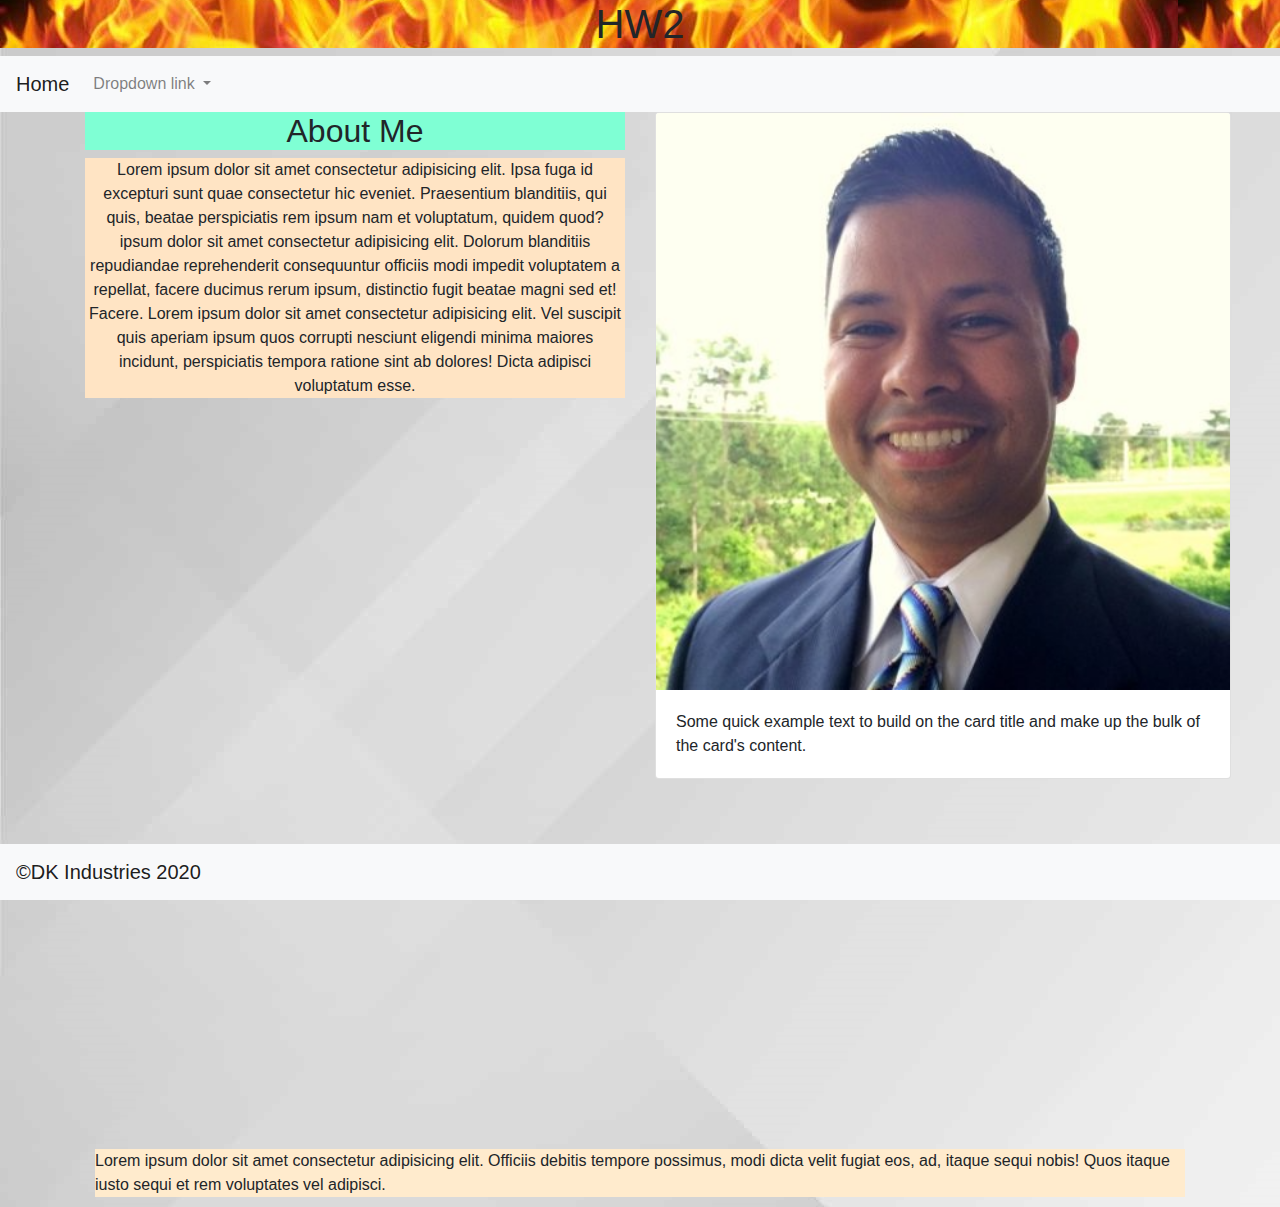
==== index.html @ 4c359fad "port/contact link" ====
<!DOCTYPE html>
<html lang="en">
<head>
    <meta charset="UTF-8">
    <meta name="viewport" content="width=device-width, initial-scale=1.0">
    <title>Document</title>
    <link rel="stylesheet" href="https://stackpath.bootstrapcdn.com/bootstrap/4.5.2/css/bootstrap.min.css" integrity="sha384-JcKb8q3iqJ61gNV9KGb8thSsNjpSL0n8PARn9HuZOnIxN0hoP+VmmDGMN5t9UJ0Z" crossorigin="anonymous">

    <style>
      body {
        background-color: aqua;
        background-image: url(slate-bkgrnd.png);
      }
      .page-footer {
        flex-shrink: 0;
        min-height: 100%;
        display: flex;
        flex-direction: column;
      }
    </style>

</head>
<body>
            
<h1 style= "text-align:center; background-image: url(fire.png);">HW2</h1>


     
   <nav class="navbar navbar-expand-lg navbar-light bg-light">
        <a class="navbar-brand" href="https://khannadk.github.io/personalport/">Home</a>
        <button class="navbar-toggler" type="button" data-toggle="collapse" data-target="#navbarNavDropdown" aria-controls="navbarNavDropdown" aria-expanded="false" aria-label="Toggle navigation">
          <span class="navbar-toggler-icon"></span>
        </button>
        <div class="collapse navbar-collapse" id="navbarNavDropdown">
          <ul class="navbar-nav">          
            <li class="nav-item dropdown">
              <a class="nav-link dropdown-toggle" href="#" id="navbarDropdownMenuLink" role="button" data-toggle="dropdown" aria-haspopup="true" aria-expanded="false">
                Dropdown link
              </a>
              <div class="dropdown-menu" aria-labelledby="navbarDropdownMenuLink">
                <a class="dropdown-item" href="index.html">About Me</a>
                <a class="dropdown-item" href="contact.html">Contact</a>
                <a class="dropdown-item" href="portfolio.html">Portfolio</a>
              </div>
            </li>
          </ul>
        </div>
   </nav>

    <div class="container">
      <div class="row">
        <div class="col-sm-6"><h2 style="background-color: aquamarine; text-align: center;">About Me</h2>
          <div class="row">
            <div class="col-sm-12"><p style="background-color: bisque; text-align: center;">Lorem ipsum dolor sit amet consectetur adipisicing elit. Ipsa fuga id excepturi sunt quae consectetur hic eveniet. Praesentium blanditiis, qui quis, beatae perspiciatis rem ipsum nam et voluptatum, quidem quod? ipsum dolor sit amet consectetur adipisicing elit. Dolorum blanditiis repudiandae reprehenderit consequuntur officiis modi impedit voluptatem a repellat,
               facere ducimus rerum ipsum, distinctio fugit beatae magni sed et! Facere. Lorem ipsum dolor sit amet consectetur adipisicing elit. Vel suscipit quis aperiam ipsum quos corrupti nesciunt eligendi minima maiores incidunt, perspiciatis tempora ratione sint ab dolores! Dicta adipisci voluptatum esse.</p></div>
          </div>
        </div>
        <div class="col-sm-6">
           <div class="card" style="width: 36rem;">
              <img src="profile.png" class="card-img-top" alt="selfie">
              <div class="card-body">
                 <p class="card-text">Some quick example text to build on the card title and make up the bulk of the card's content.</p>
              </div>
            </div> 
        </div>          
      </div>
      <br>
      <br>
      <br>
      <br>
      <br>
      <br>
      <br>
      <br>
      <br>
      <br>
      <br>
      <br>
      <br>
      <br>
      <br>
  
      <div id="About-Me" class="row">
        <div class="col-sm-12"><div style="background-color: blanchedalmond; margin: 10px;">Lorem ipsum dolor sit amet consectetur adipisicing elit. Officiis debitis tempore possimus, modi dicta velit fugiat eos, ad, itaque sequi nobis! Quos itaque iusto sequi et rem voluptates vel adipisci.</div>
      </div> 
      



    </div>

    <nav class="navbar fixed-bottom navbar-light bg-light">
      <a class="navbar-brand" href="#">&#169;DK Industries 2020</a>
    </nav>
 
   

   


<script src="https://code.jquery.com/jquery-3.5.1.slim.min.js" integrity="sha384-DfXdz2htPH0lsSSs5nCTpuj/zy4C+OGpamoFVy38MVBnE+IbbVYUew+OrCXaRkfj" crossorigin="anonymous"></script>
<script src="https://cdn.jsdelivr.net/npm/popper.js@1.16.1/dist/umd/popper.min.js" integrity="sha384-9/reFTGAW83EW2RDu2S0VKaIzap3H66lZH81PoYlFhbGU+6BZp6G7niu735Sk7lN" crossorigin="anonymous"></script>
<script src="https://stackpath.bootstrapcdn.com/bootstrap/4.5.2/js/bootstrap.min.js" integrity="sha384-B4gt1jrGC7Jh4AgTPSdUtOBvfO8shuf57BaghqFfPlYxofvL8/KUEfYiJOMMV+rV" crossorigin="anonymous"></script>
 </body>

</html>
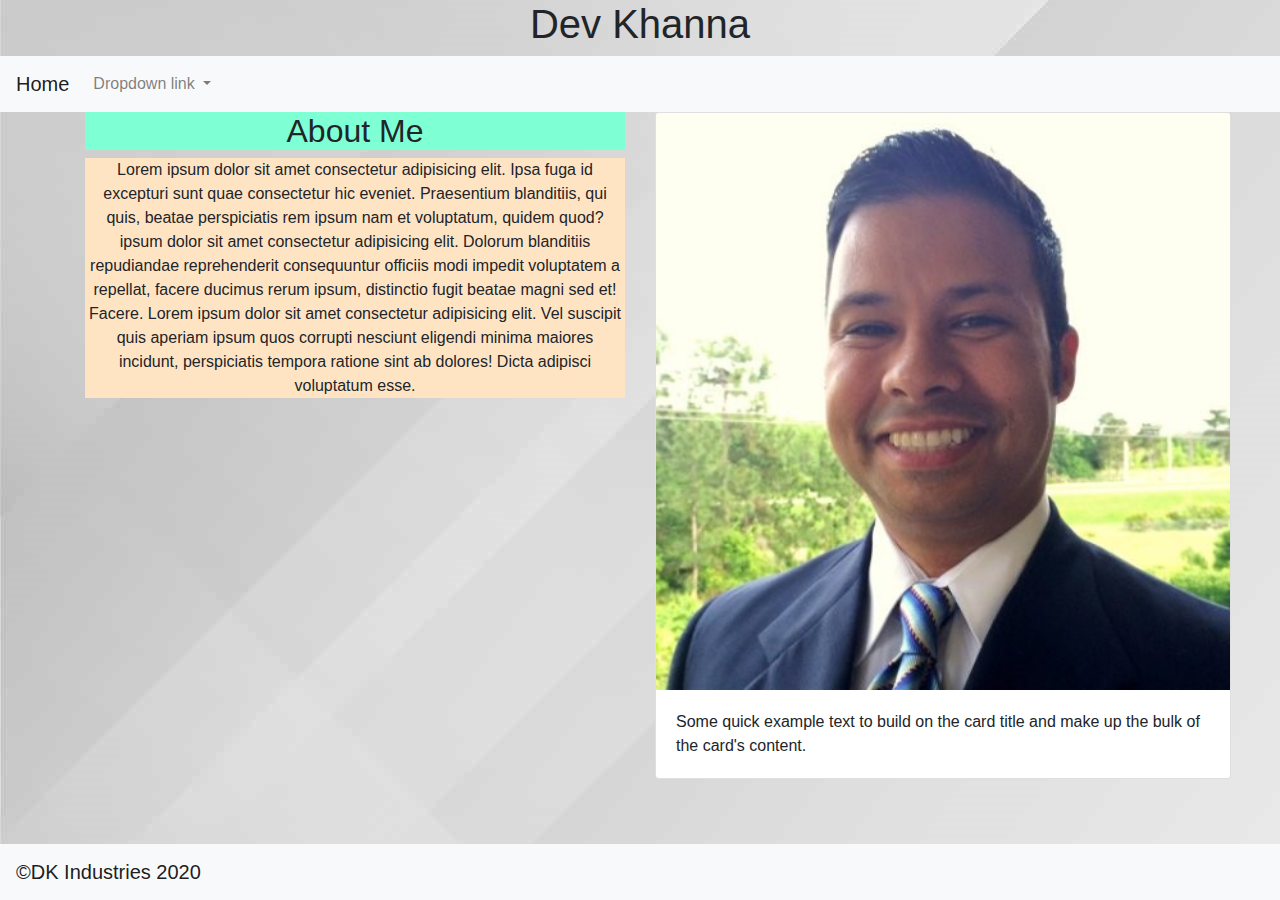
==== commit d5616002: "portfolio carousel" ====
--- a/index.html
+++ b/index.html
@@ -3,7 +3,7 @@
 <head>
     <meta charset="UTF-8">
     <meta name="viewport" content="width=device-width, initial-scale=1.0">
-    <title>Document</title>
+    <title>DK Ind</title>
     <link rel="stylesheet" href="https://stackpath.bootstrapcdn.com/bootstrap/4.5.2/css/bootstrap.min.css" integrity="sha384-JcKb8q3iqJ61gNV9KGb8thSsNjpSL0n8PARn9HuZOnIxN0hoP+VmmDGMN5t9UJ0Z" crossorigin="anonymous">
 
     <style>
@@ -22,7 +22,7 @@
 </head>
 <body>
             
-<h1 style= "text-align:center; background-image: url(fire.png);">HW2</h1>
+<h1 style= "text-align:center; background-image: url(slate-bkgrnd.png);">Dev Khanna</h1>
 
 
      
@@ -37,8 +37,7 @@
               <a class="nav-link dropdown-toggle" href="#" id="navbarDropdownMenuLink" role="button" data-toggle="dropdown" aria-haspopup="true" aria-expanded="false">
                 Dropdown link
               </a>
-              <div class="dropdown-menu" aria-labelledby="navbarDropdownMenuLink">
-                <a class="dropdown-item" href="index.html">About Me</a>
+              <div class="dropdown-menu" aria-labelledby="navbarDropdownMenuLink">                
                 <a class="dropdown-item" href="contact.html">Contact</a>
                 <a class="dropdown-item" href="portfolio.html">Portfolio</a>
               </div>
@@ -64,29 +63,7 @@
             </div> 
         </div>          
       </div>
-      <br>
-      <br>
-      <br>
-      <br>
-      <br>
-      <br>
-      <br>
-      <br>
-      <br>
-      <br>
-      <br>
-      <br>
-      <br>
-      <br>
-      <br>
-  
-      <div id="About-Me" class="row">
-        <div class="col-sm-12"><div style="background-color: blanchedalmond; margin: 10px;">Lorem ipsum dolor sit amet consectetur adipisicing elit. Officiis debitis tempore possimus, modi dicta velit fugiat eos, ad, itaque sequi nobis! Quos itaque iusto sequi et rem voluptates vel adipisci.</div>
-      </div> 
-      
-
-
-
+     
     </div>
 
     <nav class="navbar fixed-bottom navbar-light bg-light">
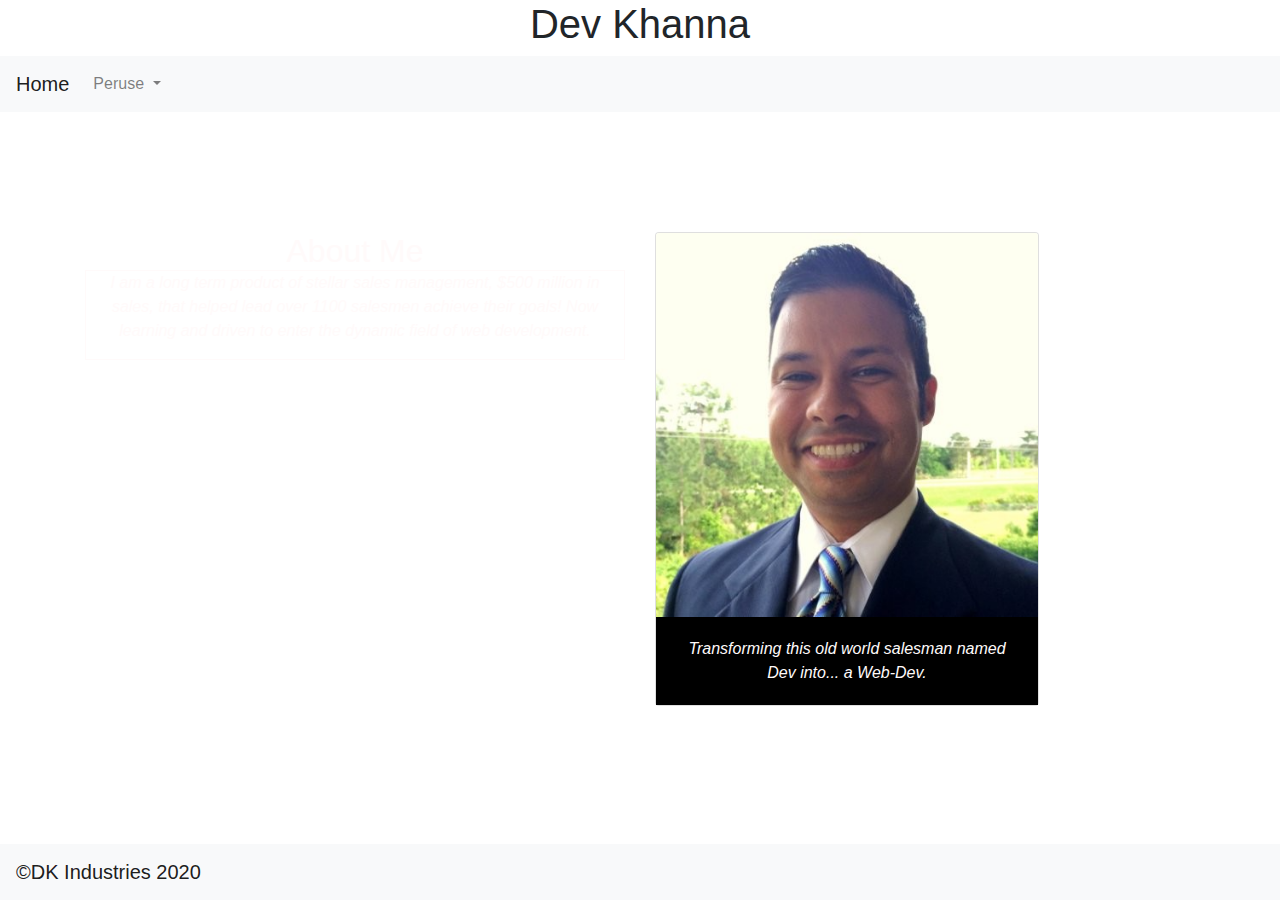
==== commit f9d57b4a: "port/contact bg" ====
--- a/index.html
+++ b/index.html
@@ -5,11 +5,10 @@
     <meta name="viewport" content="width=device-width, initial-scale=1.0">
     <title>DK Ind</title>
     <link rel="stylesheet" href="https://stackpath.bootstrapcdn.com/bootstrap/4.5.2/css/bootstrap.min.css" integrity="sha384-JcKb8q3iqJ61gNV9KGb8thSsNjpSL0n8PARn9HuZOnIxN0hoP+VmmDGMN5t9UJ0Z" crossorigin="anonymous">
-
+    <link rel="stylesheet" type="text/css" href="style.css">
     <style>
-      body {
-        background-color: aqua;
-        background-image: url(slate-bkgrnd.png);
+      body {    
+        background-image: url(https://elevateservices.com/wp-content/uploads/AdobeStock_208568531.jpeg);
       }
       .page-footer {
         flex-shrink: 0;
@@ -22,9 +21,7 @@
 </head>
 <body>
             
-<h1 style= "text-align:center; background-image: url(slate-bkgrnd.png);">Dev Khanna</h1>
-
-
+  <h1 style= "text-align:center; background-image: url(https://elevateservices.com/wp-content/uploads/AdobeStock_208568531.jpeg);">Dev Khanna</h1>
      
    <nav class="navbar navbar-expand-lg navbar-light bg-light">
         <a class="navbar-brand" href="https://khannadk.github.io/personalport/">Home</a>
@@ -35,7 +32,7 @@
           <ul class="navbar-nav">          
             <li class="nav-item dropdown">
               <a class="nav-link dropdown-toggle" href="#" id="navbarDropdownMenuLink" role="button" data-toggle="dropdown" aria-haspopup="true" aria-expanded="false">
-                Dropdown link
+                Peruse
               </a>
               <div class="dropdown-menu" aria-labelledby="navbarDropdownMenuLink">                
                 <a class="dropdown-item" href="contact.html">Contact</a>
@@ -46,25 +43,24 @@
         </div>
    </nav>
 
-    <div class="container">
-      <div class="row">
-        <div class="col-sm-6"><h2 style="background-color: aquamarine; text-align: center;">About Me</h2>
-          <div class="row">
-            <div class="col-sm-12"><p style="background-color: bisque; text-align: center;">Lorem ipsum dolor sit amet consectetur adipisicing elit. Ipsa fuga id excepturi sunt quae consectetur hic eveniet. Praesentium blanditiis, qui quis, beatae perspiciatis rem ipsum nam et voluptatum, quidem quod? ipsum dolor sit amet consectetur adipisicing elit. Dolorum blanditiis repudiandae reprehenderit consequuntur officiis modi impedit voluptatem a repellat,
-               facere ducimus rerum ipsum, distinctio fugit beatae magni sed et! Facere. Lorem ipsum dolor sit amet consectetur adipisicing elit. Vel suscipit quis aperiam ipsum quos corrupti nesciunt eligendi minima maiores incidunt, perspiciatis tempora ratione sint ab dolores! Dicta adipisci voluptatum esse.</p></div>
-          </div>
-        </div>
-        <div class="col-sm-6">
-           <div class="card" style="width: 36rem;">
-              <img src="profile.png" class="card-img-top" alt="selfie">
-              <div class="card-body">
-                 <p class="card-text">Some quick example text to build on the card title and make up the bulk of the card's content.</p>
-              </div>
-            </div> 
-        </div>          
+     <div class="container">
+       <div class="row">        
+          <div class="col-sm-6"><h2 style="text-align: center; margin: auto;">About Me</h2>
+           <section class="row1">
+              <div class="col-sm-12"><p style="text-align: center;">I am a long term product of stellar sales management, $500 million in sales, that helped lead over 1100 
+                salesmen achieve their goals! Now learning and driven to enter the dynamic field of web development.</p></div>
+         </div>
+            </section>
+            <div class="col-sm-6">
+             <div class="card" style="width: 24rem;">
+                <img src="profile.png" class="card-img-top" alt="selfie">
+                <div class="card-body">
+                 <p class="card-text">Transforming this old world salesman named Dev into... a Web-Dev.</p>
+                </div>
+             </div> 
+           </div>          
+         </div>     
       </div>
-     
-    </div>
 
     <nav class="navbar fixed-bottom navbar-light bg-light">
       <a class="navbar-brand" href="#">&#169;DK Industries 2020</a>
--- a/style.css
+++ b/style.css
@@ -0,0 +1,26 @@
+.row {
+    margin-top: 120px;
+    
+}
+.row1 {
+    margin: auto;
+}
+.card-text {
+    color: snow;
+    font-style: italic;
+    text-align: center;
+}
+.card-body {
+    background-color: black;
+}
+
+h2 {
+    color: snow;   
+}
+.col-sm-12 {
+    color: snow;
+    border-color: snow;
+    border-style: solid;
+    border-width: thin;
+    font-style: italic;
+}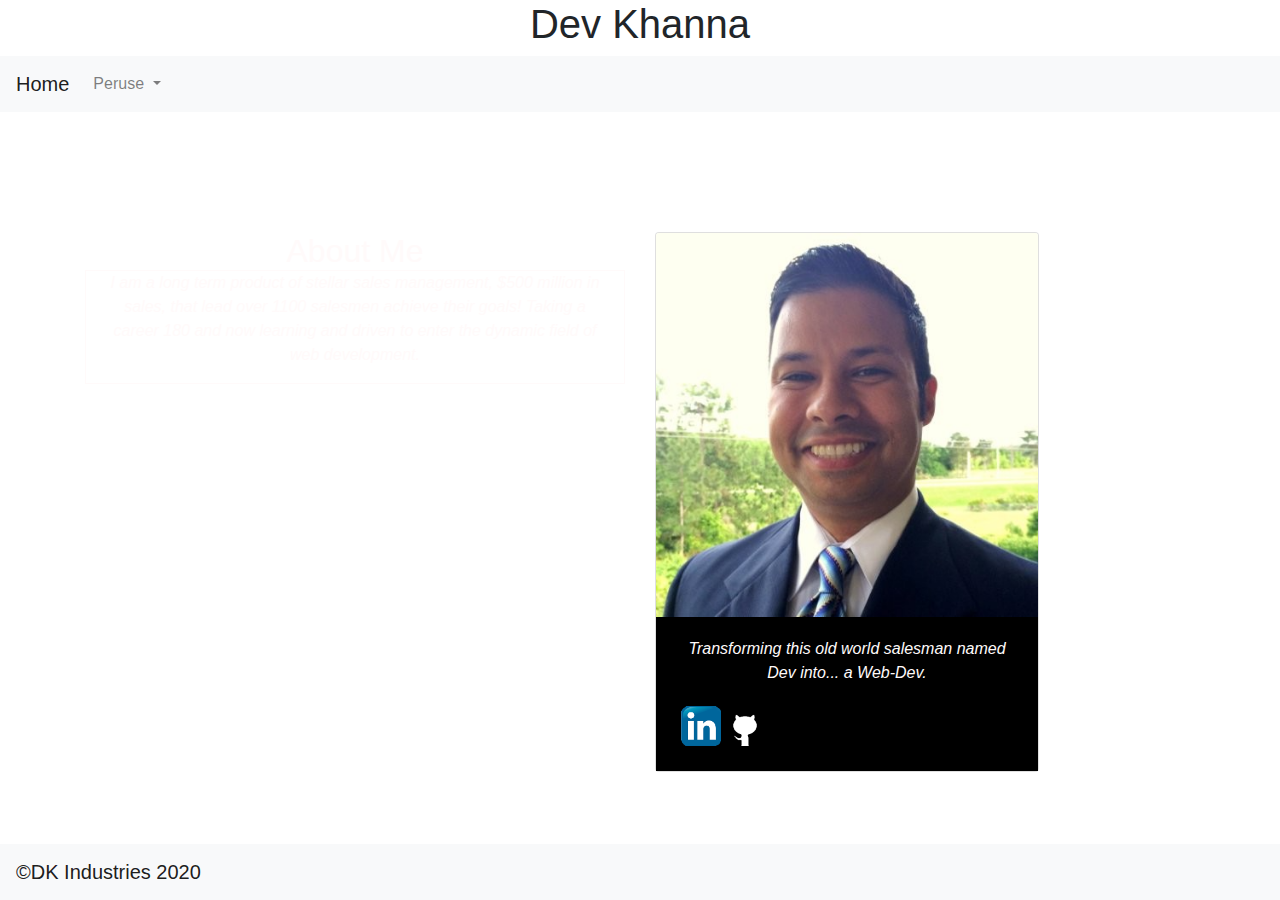
==== commit 7752f2d5: "icon link add" ====
--- a/index.html
+++ b/index.html
@@ -47,8 +47,8 @@
        <div class="row">        
           <div class="col-sm-6"><h2 style="text-align: center; margin: auto;">About Me</h2>
            <section class="row1">
-              <div class="col-sm-12"><p style="text-align: center;">I am a long term product of stellar sales management, $500 million in sales, that helped lead over 1100 
-                salesmen achieve their goals! Now learning and driven to enter the dynamic field of web development.</p></div>
+              <div class="col-sm-12"><p style="text-align: center;">I am a long term product of stellar sales management, $500 million in sales, that lead over 1100 
+                salesmen achieve their goals! Taking a career 180 and now learning and driven to enter the dynamic field of web development.</p></div>
          </div>
             </section>
             <div class="col-sm-6">
@@ -56,6 +56,11 @@
                 <img src="profile.png" class="card-img-top" alt="selfie">
                 <div class="card-body">
                  <p class="card-text">Transforming this old world salesman named Dev into... a Web-Dev.</p>
+                   <logo class= "icon">
+                     <a href="https://www.linkedin.com/in/dev-khanna-uga/" target="_blank" ><img src="linkedin.png" alt="Link Profile" style="width: 40px; height: 40px;"></a>
+                     <a href="https://khannadk.github.io/" target="_blank"><img src="github.png" alt="git profile" style="width: 40px; height: 40px;"></a>
+                   </logo>
+                       
                 </div>
              </div> 
            </div>          
--- a/style.css
+++ b/style.css
@@ -17,10 +17,17 @@
 h2 {
     color: snow;   
 }
+/* about me parameters */
 .col-sm-12 {
     color: snow;
     border-color: snow;
     border-style: solid;
     border-width: thin;
     font-style: italic;
+}
+/* icon links in About Me */
+.icon {
+    float: left;
+    padding: 5px;
+        
 }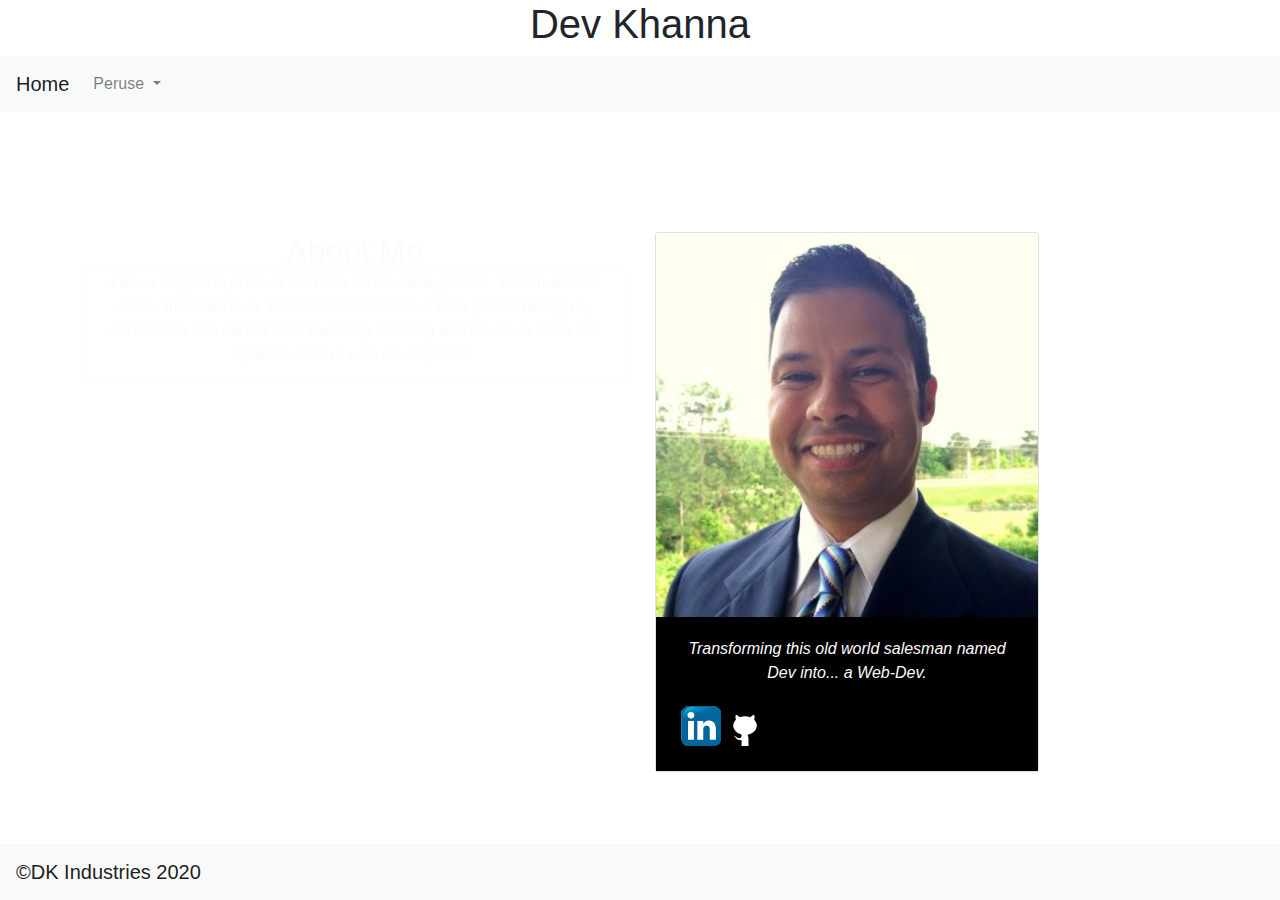
==== commit 0202fd1d: "about me text adjust" ====
--- a/index.html
+++ b/index.html
@@ -48,7 +48,7 @@
           <div class="col-sm-6"><h2 style="text-align: center; margin: auto;">About Me</h2>
            <section class="row1">
               <div class="col-sm-12"><p style="text-align: center;">I am a long term product of stellar sales management, $500 million in sales, that lead over 1100 
-                salesmen achieve their goals! Taking a career 180 and now learning and driven to enter the dynamic field of web development.</p></div>
+                salesmen achieve their goals! Taking my confidence in a career 180. Currently learning and driven to enter the dynamic field of web development.</p></div>
          </div>
             </section>
             <div class="col-sm-6">
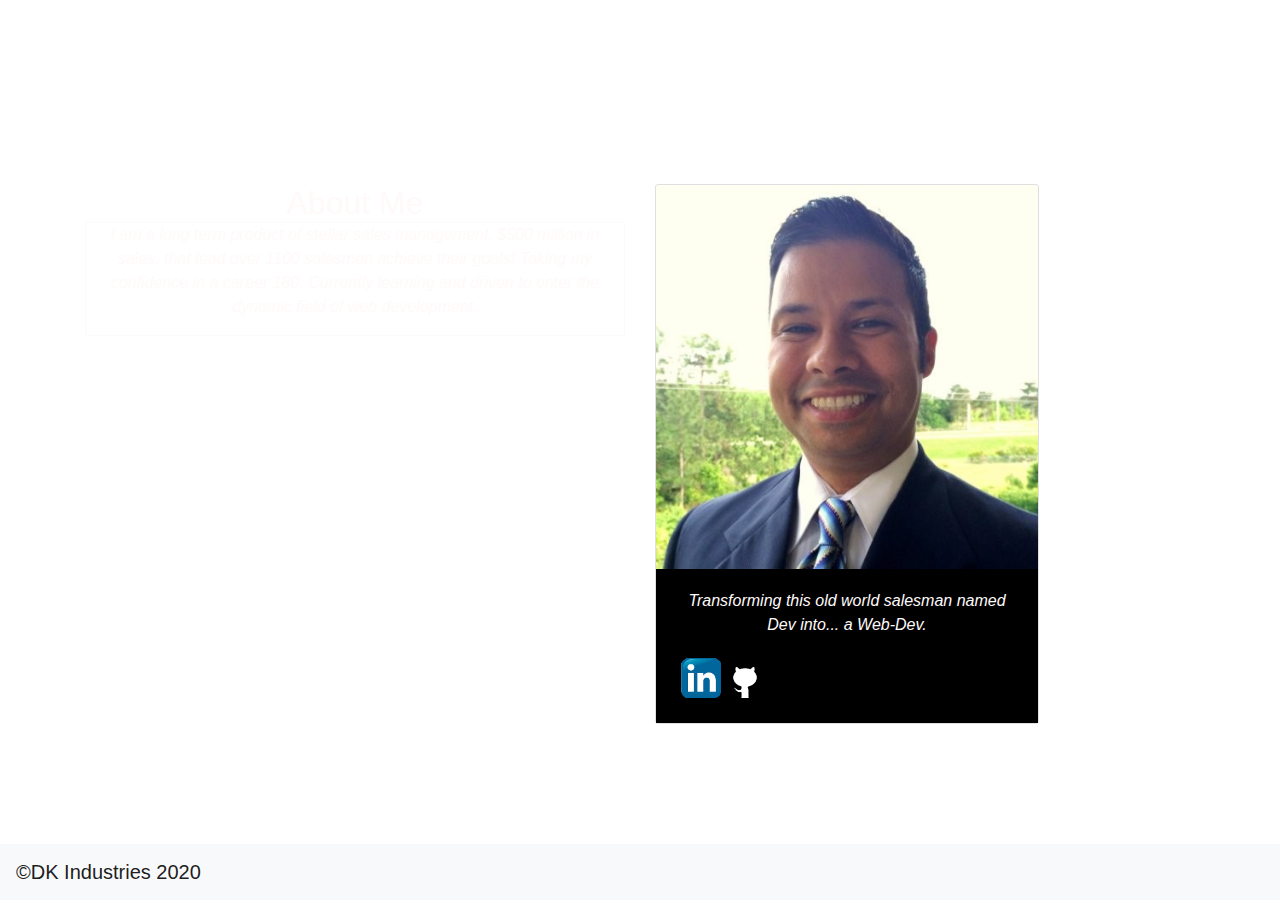
==== commit 3492cccd: "nav bar/links darkened" ====
--- a/index.html
+++ b/index.html
@@ -21,9 +21,9 @@
 </head>
 <body>
             
-  <h1 style= "text-align:center; background-image: url(https://elevateservices.com/wp-content/uploads/AdobeStock_208568531.jpeg);">Dev Khanna</h1>
+  <h1 style= "text-align:center; background-image: url(https://elevateservices.com/wp-content/uploads/AdobeStock_208568531.jpeg);"></h1>
      
-   <nav class="navbar navbar-expand-lg navbar-light bg-light">
+   <nav class="navbar navbar-expand-lg navbar-dark bg-black">
         <a class="navbar-brand" href="https://khannadk.github.io/personalport/">Home</a>
         <button class="navbar-toggler" type="button" data-toggle="collapse" data-target="#navbarNavDropdown" aria-controls="navbarNavDropdown" aria-expanded="false" aria-label="Toggle navigation">
           <span class="navbar-toggler-icon"></span>
--- a/style.css
+++ b/style.css
@@ -28,6 +28,5 @@
 /* icon links in About Me */
 .icon {
     float: left;
-    padding: 5px;
-        
-}+    padding: 5px;        
+}
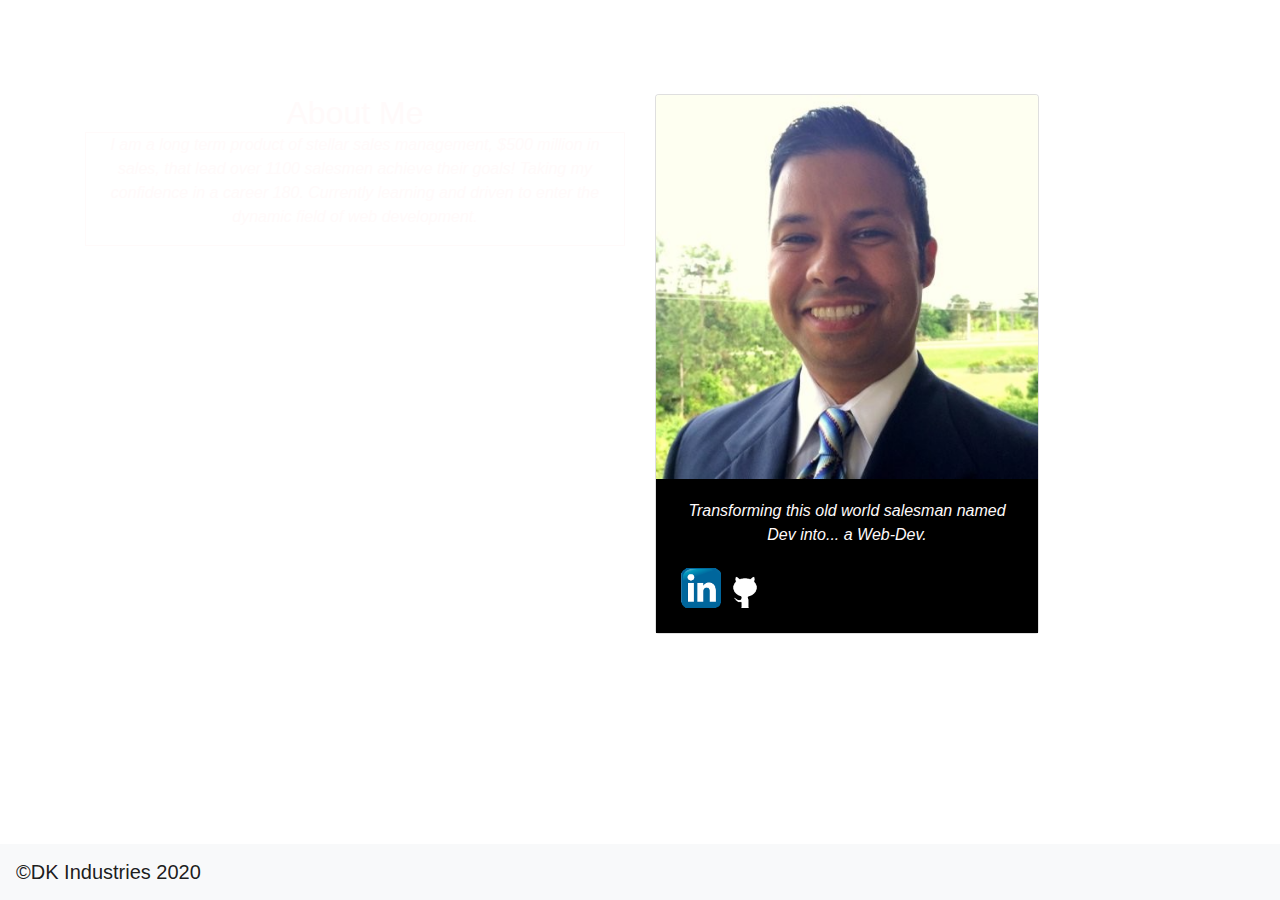
==== commit 6454ce08: "index margin adjust" ====
--- a/index.html
+++ b/index.html
@@ -43,7 +43,7 @@
         </div>
    </nav>
 
-     <div class="container">
+     <main class="container">
        <div class="row">        
           <div class="col-sm-6"><h2 style="text-align: center; margin: auto;">About Me</h2>
            <section class="row1">
@@ -65,7 +65,7 @@
              </div> 
            </div>          
          </div>     
-      </div>
+        </main>
 
     <nav class="navbar fixed-bottom navbar-light bg-light">
       <a class="navbar-brand" href="#">&#169;DK Industries 2020</a>
--- a/style.css
+++ b/style.css
@@ -1,5 +1,5 @@
 .row {
-    margin-top: 120px;
+    margin-top: 30px;
     
 }
 .row1 {
@@ -30,3 +30,6 @@
     float: left;
     padding: 5px;        
 }
+body {
+    background-image: url(https://elevateservices.com/wp-content/uploads/AdobeStock_208568531.jpeg);
+}